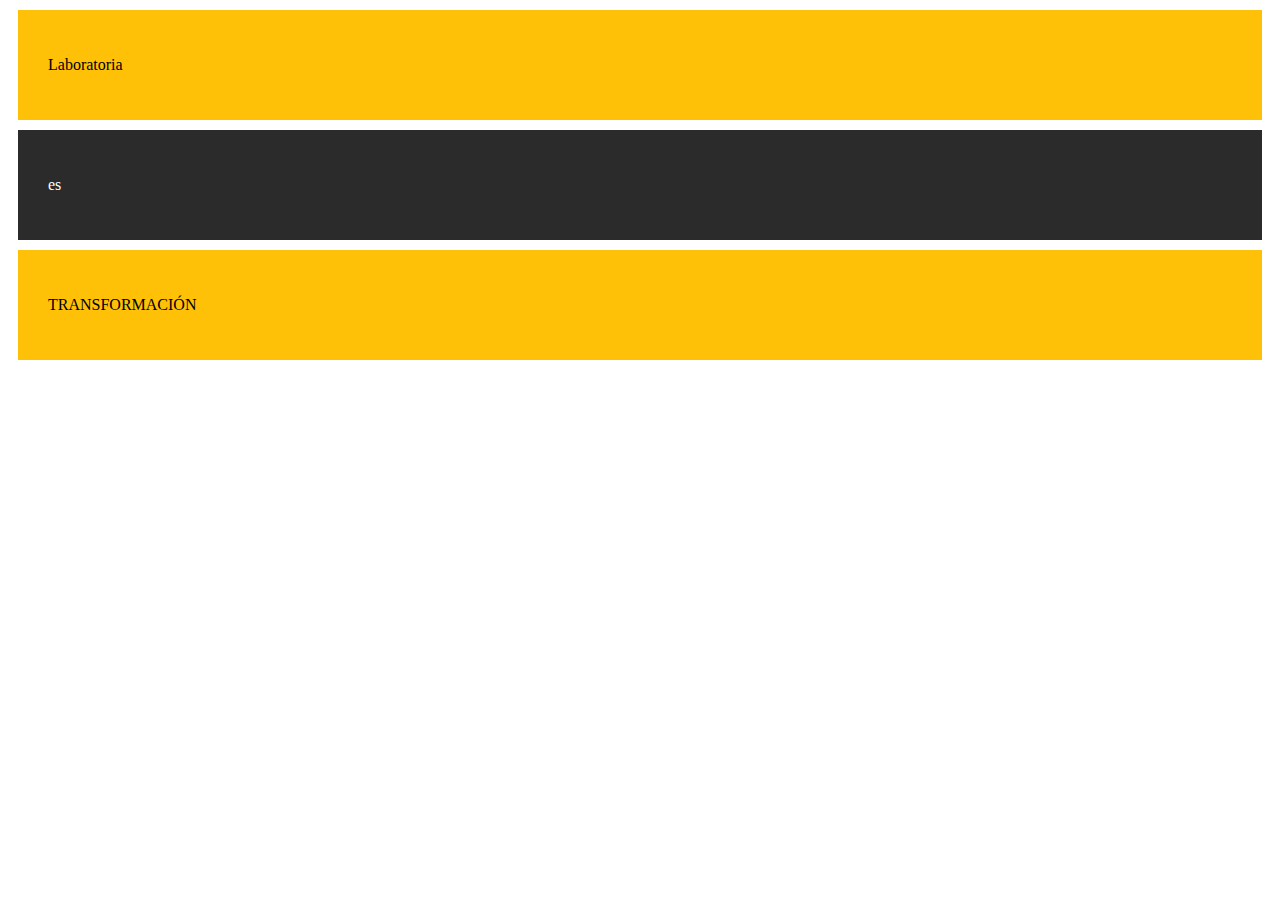
==== index.html @ da94bde6 "index listo" ====
<!DOCTYPE html>
<html lang="en">
<head>
  <meta charset="UTF-8">
  <link rel="stylesheet" href="css/main.css">
  <title>Parte 1</title>
</head>
<body>
  <div class="part1">
    <p>Laboratoria</p>
  </div>
  <div class="part2">
    <p class="parte2">es</p>
  </div>
  <div class="part3">
    <p>TRANSFORMACIÓN</p>
  </div>
</body>
</html>
---- css/main.css ----
.part1 {
  background: #ffc107;
  margin: 10px;
  padding: 30px;
}

.part2 {
  background: #2b2b2b;
  margin: 10px;
  padding: 30px;
  position: relative;
}

.parte2 {
  color:white;
  position: relative;
}

.part3 {
  background: #ffc107;
  margin: 10px;
  padding: 30px;
}
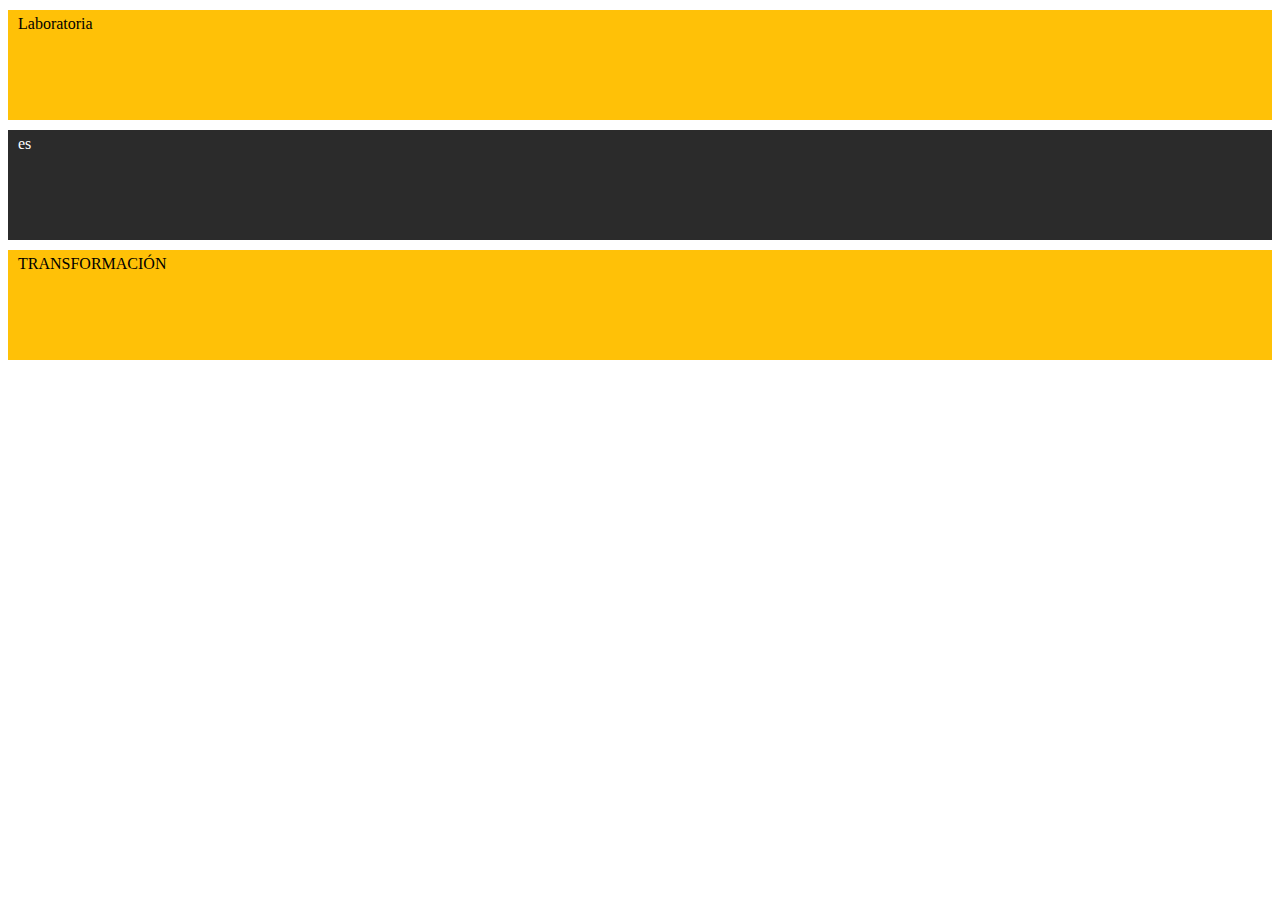
==== commit d6921ef9: "css terminado" ====
--- a/index.html
+++ b/index.html
@@ -7,13 +7,13 @@
 </head>
 <body>
   <div class="part1">
-    <p>Laboratoria</p>
+    <p class="text1">Laboratoria</p>
   </div>
   <div class="part2">
-    <p class="parte2">es</p>
+    <p class="text2">es</p>
   </div>
   <div class="part3">
-    <p>TRANSFORMACIÓN</p>
+    <p class="text3">TRANSFORMACIÓN</p>
   </div>
 </body>
 </html>--- a/css/main.css
+++ b/css/main.css
@@ -1,23 +1,35 @@
 .part1 {
   background: #ffc107;
-  margin: 10px;
-  padding: 30px;
+
+}
+.text1 {
+  display: block;
+  height: 100px;
+  width: 50px;
+  margin: 10px 5px;
+  padding: 5px;
+}
+.part2 {
+  background: #2b2b2b;
 }
 
-.part2 {
-  background: #2b2b2b;
-  margin: 10px;
-  padding: 30px;
-  position: relative;
-}
-
-.parte2 {
+.text2 {
   color:white;
-  position: relative;
+  display: block;
+  height: 100px;
+  width: 50px;
+  margin: 10px 5px;
+  padding: 5px;
 }
 
 .part3 {
   background: #ffc107;
-  margin: 10px;
-  padding: 30px;
 }
+.text3 {
+  color: black;
+  display: block;
+  height: 100px;
+  width: 50px;
+  margin: 10px 5px;
+  padding: 5px;
+}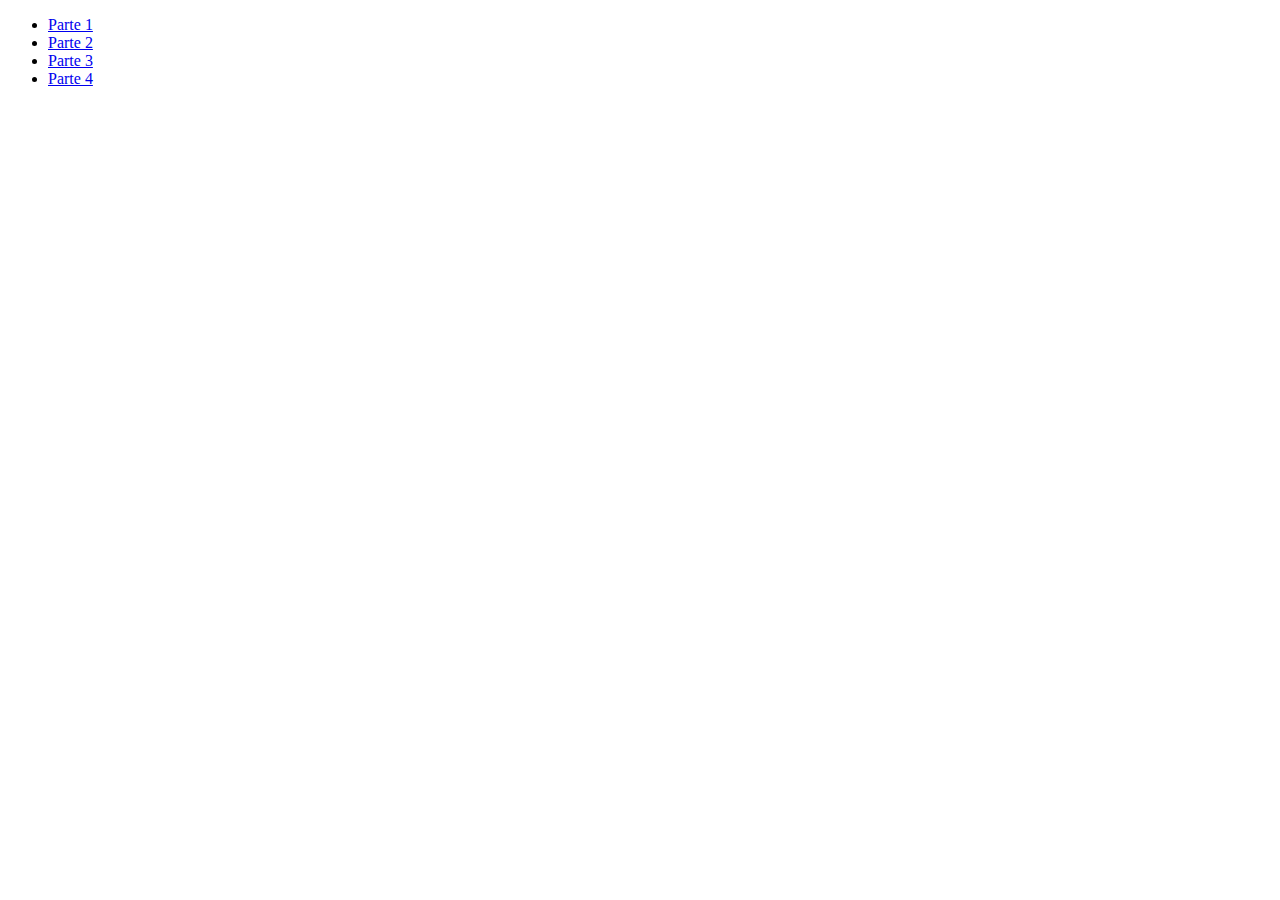
==== commit eb80d1e4: "trabajo finalizado" ====
--- a/index.html
+++ b/index.html
@@ -2,18 +2,16 @@
 <html lang="en">
 <head>
   <meta charset="UTF-8">
-  <link rel="stylesheet" href="css/main.css">
-  <title>Parte 1</title>
+  <meta name="viewport" content="width=device-width, initial-scale=1.0">
+  <meta http-equiv="X-UA-Compatible" content="ie=edge">
+  <title>INDICE</title>
 </head>
 <body>
-  <div class="part1">
-    <p class="text1">Laboratoria</p>
-  </div>
-  <div class="part2">
-    <p class="text2">es</p>
-  </div>
-  <div class="part3">
-    <p class="text3">TRANSFORMACIÓN</p>
-  </div>
+  <ul>
+    <li><a href="parte1/index-parte1.html" target="_blank"> Parte 1 </a></li>
+    <li><a href="parte2/index-parte2.html" target="_blank"> Parte 2 </a></li>
+    <li><a href="parte3/index-parte3.html" target="_blank"> Parte 3 </a></li>
+    <li><a href="parte4/index-parte4.html" target="_blank"> Parte 4 </a></li>
+  </ul>
 </body>
 </html>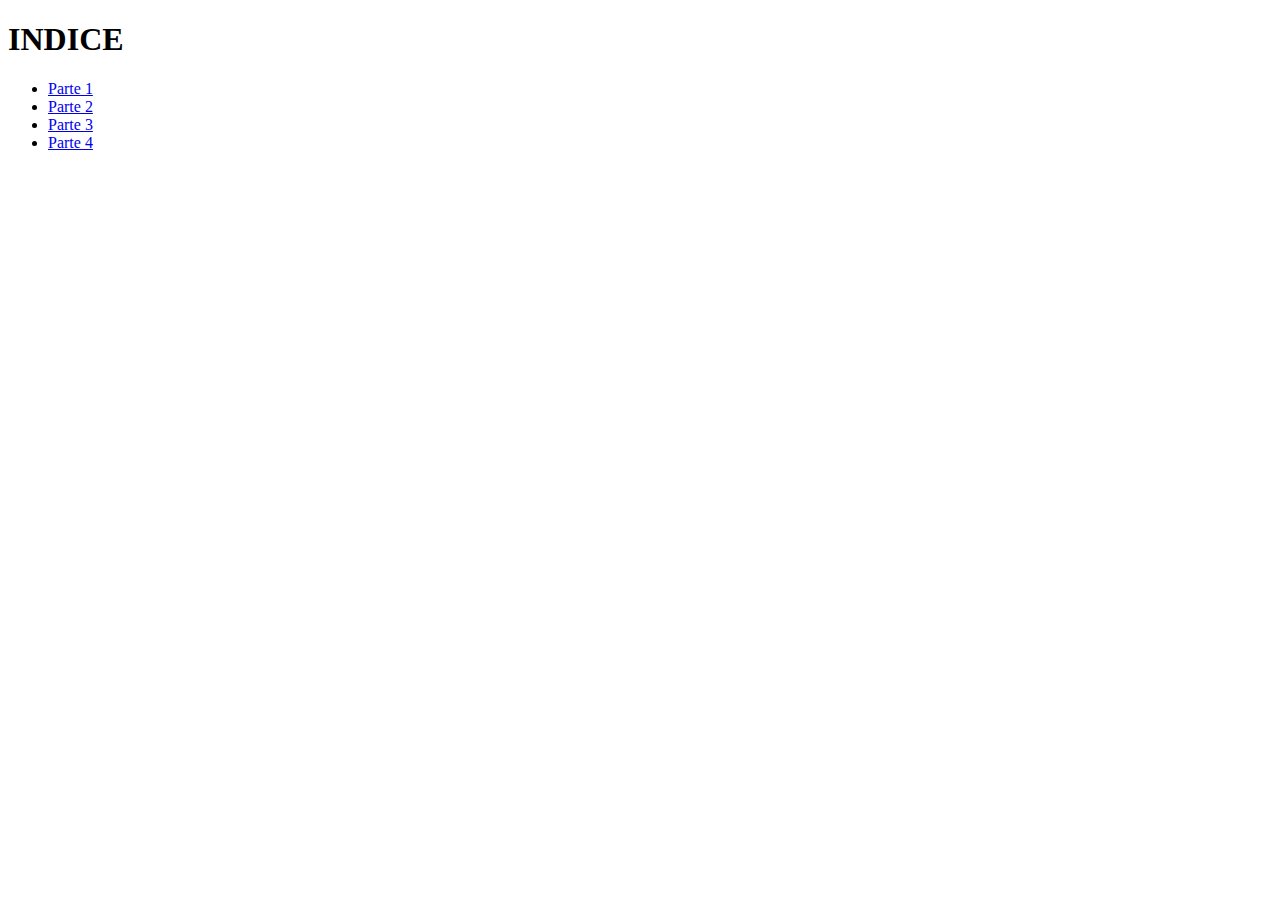
==== commit 9f59e765: "indice actualizado" ====
--- a/index.html
+++ b/index.html
@@ -7,6 +7,7 @@
   <title>INDICE</title>
 </head>
 <body>
+  <h1>INDICE</h1>
   <ul>
     <li><a href="parte1/index-parte1.html" target="_blank"> Parte 1 </a></li>
     <li><a href="parte2/index-parte2.html" target="_blank"> Parte 2 </a></li>
